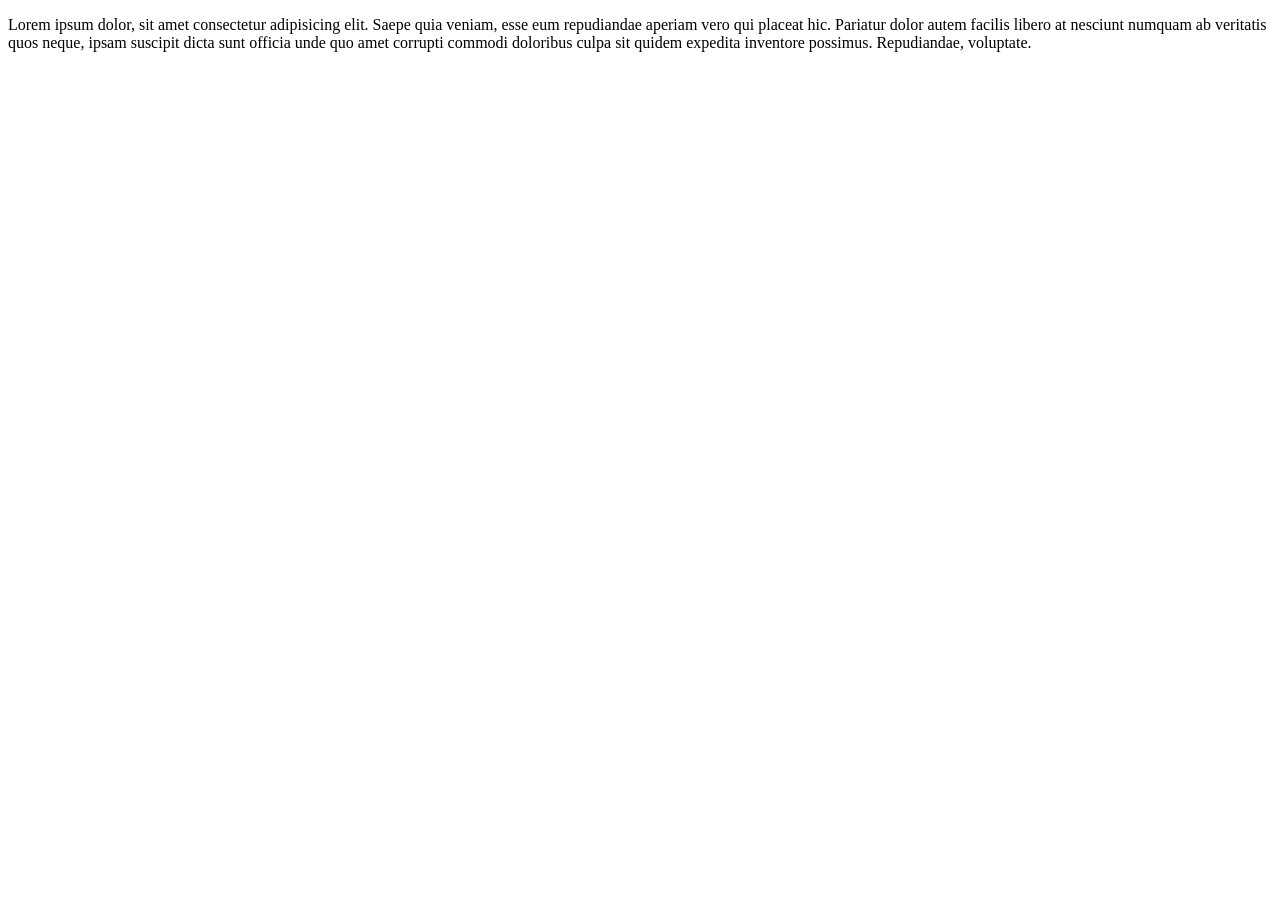
==== Index.html @ 29582ddb "JS" ====
<!DOCTYPE html>
<html lang="en">
<head>
    <meta charset="UTF-8">
    <meta http-equiv="X-UA-Compatible" content="IE=edge">
    <meta name="viewport" content="width=device-width, initial-scale=1.0">
    <title>Document</title>
    <script src="app.js"></script>
</head>
<body>
    <p>
        Lorem ipsum dolor, sit amet consectetur adipisicing elit. Saepe quia veniam, esse eum repudiandae aperiam vero qui placeat hic. Pariatur dolor autem facilis libero at nesciunt numquam ab veritatis quos neque, ipsam suscipit dicta sunt officia unde quo amet corrupti commodi doloribus culpa sit quidem expedita inventore possimus. Repudiandae, voluptate.
    </p>
</body>
</html>
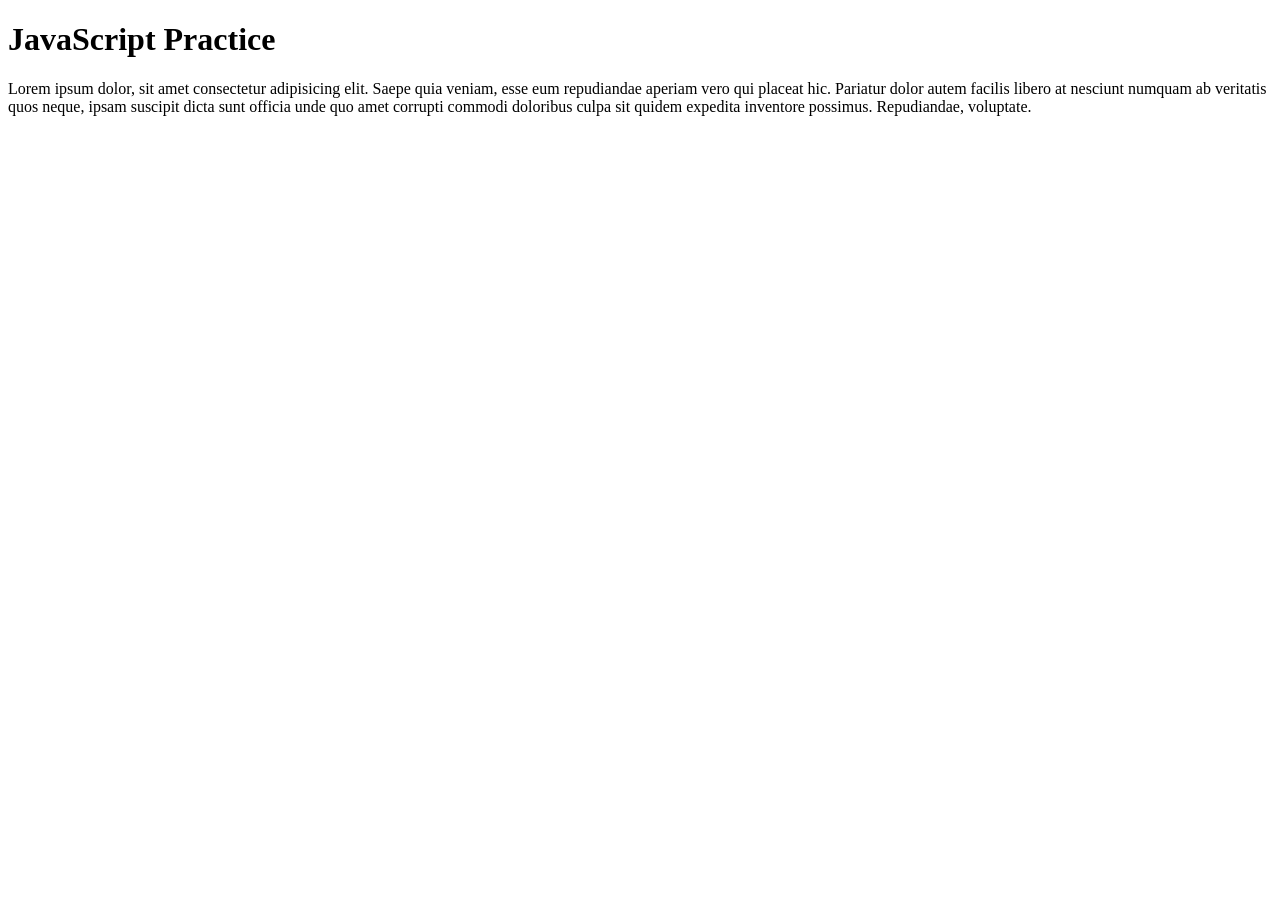
==== commit 7f1a0888: "JS practice" ====
--- a/Index.html
+++ b/Index.html
@@ -8,6 +8,7 @@
     <script src="app.js"></script>
 </head>
 <body>
+    <h1>JavaScript Practice</h1>
     <p>
         Lorem ipsum dolor, sit amet consectetur adipisicing elit. Saepe quia veniam, esse eum repudiandae aperiam vero qui placeat hic. Pariatur dolor autem facilis libero at nesciunt numquam ab veritatis quos neque, ipsam suscipit dicta sunt officia unde quo amet corrupti commodi doloribus culpa sit quidem expedita inventore possimus. Repudiandae, voluptate.
     </p>
